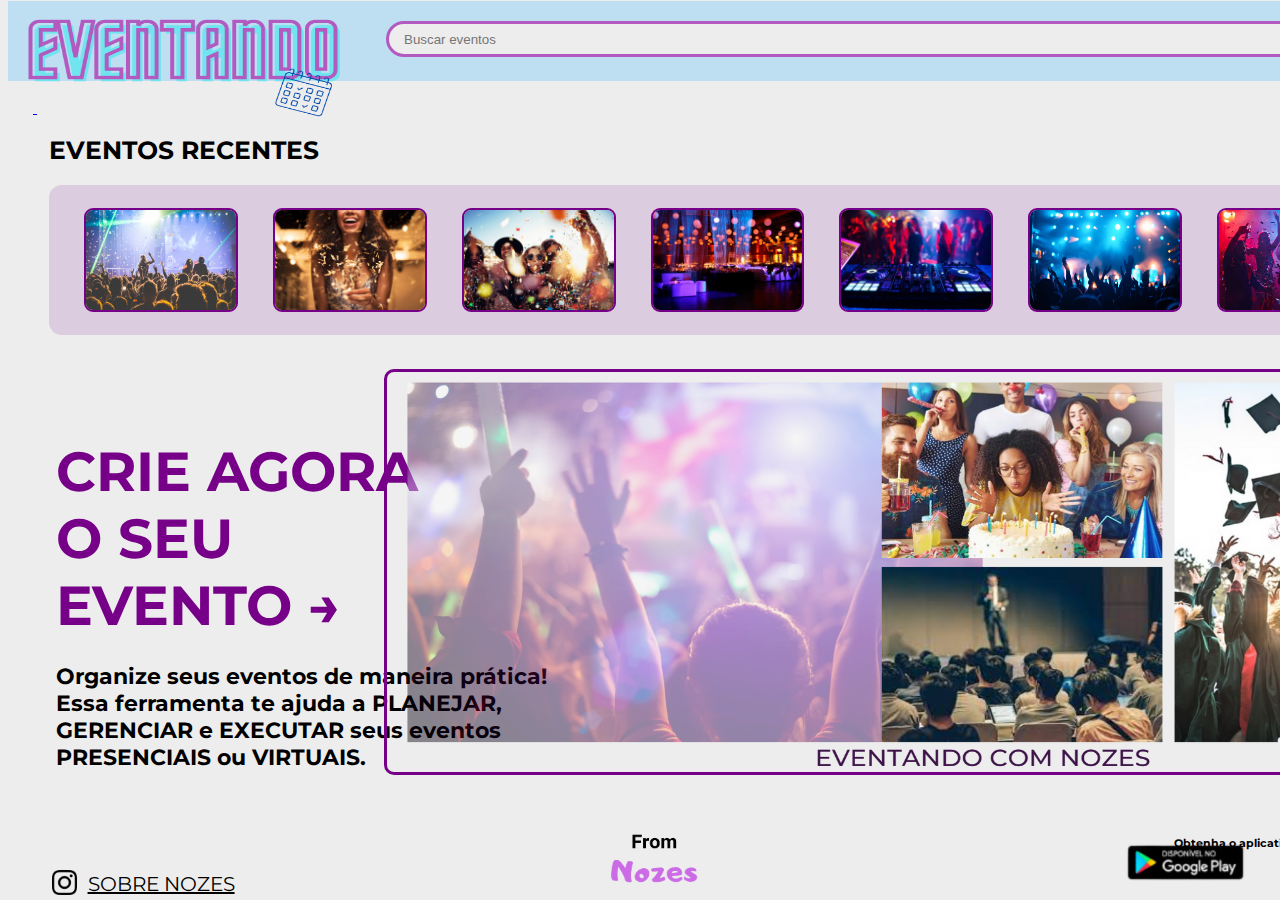
==== Programação Web III/index.html @ 118130b0 "atualizacoes" ====
<!-- Aqui iniciamos o código html, e já chamamos o arquivo css para estilizar -->
<html>
<head>
	<meta charset="utf-8">
	<meta name="viewport" content="width=device-width, initial-scale=1, maximum-scale=1">
	<link rel="stylesheet" type="text/css" href="css/css_home.css" />
	<link rel="stylesheet" href="https://cdn.es.gov.br/fonts/font-awesome/css/font-awesome.min.css">
	<!-- Definimos o título da página -->
	<title> HOME </title>
</head>
<!-- Definimos a cor da página -->
<body bgcolor = 'ededed'>
	<!-- Criamos a divMenu que dentro dela tem a logo, a barra de bucar, o botão de se cadastrar e o de logar. -->
	<header class = "container" id = "Cabecalho" name = "Cabecalho">
		<div id = "divLogoP" name = "divLogoP">
			<img id = logo src = "img/logo.png">
		</div> <br> <br>
		<div class="divBuscar">
            		<input type="text" class="buscar" placeholder="Buscar eventos" required>
            		<a href="#">
		    		<img id="lupa" src="img/lupa.png" alt="Lupa">
			</a>
		</div>
		<a href = "login_trab1.html"> 
		<button id = "cadastrar" name = "cadastrar" onclick = "cadastrar()"> Criar Evento </button>
		</a> 
		<div class="login">
			<a href="login_trab1.html">
				<button>LOGIN <i class="icon-login"></i></button>
			</a>
		</header>
	</div>	
		<!-- Criamos uma div, onde nela vamos ter uma outra div onde tem as imagens de vários eventos -->
		<div class="EventosR">
			<label>EVENTOS RECENTES</label>
			<div class="barraE">
				<img class="evento" src="img/evento1.jpeg" alt="evento1">
				<img class="evento" src="img/evento2.jpeg" alt="evento2">
				<img class="evento" src="img/evento3.jpeg" alt="evento3">
				<img class="evento" src="img/evento4.jpeg" alt="evento4">
				<img class="evento" src="img/evento5.jpeg" alt="evento5">
				<img class="evento" src="img/evento6.jpeg" alt="evento6">
				<img class="evento" src="img/evento7.jpeg" alt="evento7">
				<img class="evento" src="img/evento8.jpeg" alt="evento8">
				<img class="evento" src="img/evento9.jpeg" alt="evento9">
				<img class="evento" src="img/evento10.jpg" alt="evento10">
				<img class="evento" src="img/evento11.jpg" alt="evento11">
				<img class="evento" src="img/evento12.jfif" alt="evento12">
				<img class="evento" src="img/evento13.jfif" alt="evento13">
			</div>
		</div>	
			<!-- Criamos uma div, onde colocamos na label o slogan e um pouco sonbre o site -->
		<div class="Slogan">
			<label id="slogan">CRIE AGORA<br>O SEU<br>EVENTO &rarr;</label>
			<label id="sobre">Organize seus eventos de maneira prática!<br>Essa ferramenta te ajuda a PLANEJAR, <br>GERENCIAR e EXECUTAR seus eventos <br>PRESENCIAIS ou VIRTUAIS.</label>
		</div>
		<!-- adicionamos uma imagem "estética" -->
		<img id="fotosIniciais" src="img/fotosIniciais.png" alt="fotosIniciais">
		
		<!-- Criamos a div rodapé, que contém a imagem do instagram que ao clicar é direcionado para uma nova aba com o instagram -->
		<div class="rodape"></div>
		<a href="https://www.instagram.com/eventando.nozes/" target="_blank"><img id="insta" src="img/insta.png" alt="insta">
		</a>
		<!-- Ainda na div rodapé, tem uma label sobre nozes, que futuramente será um link para uma página sobre nós -->
		<label id="sobreN"><u>SOBRE NOZES</u></label>
		<!-- Ainda na div rodapé, inserimos as imagens do from nozes e depois da playStore juntamente da label -->
	    <img id="from" src="img/rodape.png" alt="from">
			<div class="store">
	    		<img id="baixar" src="img/baixar.png" alt="baixar">
			</div>
		</div>
		<label id="app">Obtenha o aplicativo</label>
</body>
</html>
---- Programação Web III/css/css_home.css ----
/* importando a fonte Montserrat do Google fonts */
@import url('https://fonts.googleapis.com/css2?family=Julee&family=Montserrat:wght@500&display=swap');

/* Colocando a fonte em toda a tela html*/
body{
    font-family: 'Montserrat', sans-serif; 
}

/* Definindo a estilização do elemento com ID "divMenu*/
#Cabecalho{
    position: relative;
    background-color: #bedef2;
    width: 1890px;
    height: 80px;
    top: -7px;
}

/* Definindo a estilização do elemento com ID "logo*/
#logo{
    width: 350px;
    height: 300px;
}

/* Definindo a estilização do elemento com ID "divLogoP"*/
#divLogoP{
    top: -100%;
    align-items: center;
    position: relative;
    right: 3px;
    left: 0px;
}

/* Definindo a estilização do elemento com ID "divBuscar*/
.divBuscar{
    position:absolute;
    top:25%;
    left:20%;
    transform: translate(-0%, - 50%);
    display: flex;
    justify-content: space-between;
    align-items: center;
}

/* Definindo a estilização do elemento com ID "lupa*/
#lupa{
    position: absolute;
    width: 10x;
    height: 20px;
    top:20%;
    left:97%;
}

/* Definindo a estilização do elemento com ID "buscar"*/
.buscar{
    width: 1150px;
    background-color: #ededed;
    height:15px;
    padding: 15px;
    border: 3px solid #b25abf;
    border-radius: 40px;
}

/* Definindo a estilização do elemento com ID "cadastrar"*/
#cadastrar{
    position: absolute;
    top: 26%;
    left: 82.5%;
    border: solid 3px;
    border-color: #770089;
    border-radius: 40px;
    background-color:#b25abf;
    text-align: center;
    height: 33px;
    width: 150px;
    font-size: 15px;
    color: white;
    cursor: pointer;
}

#cadastrar:hover{
    background-color: #b900d5;
    transition-duration: all 0.4s;
}

/* Definindo a estilização do elemento com ID "login"*/
.login{
    width: 5px;
    height: 20px;
    position: absolute;
    top: 7%;
    left: 91%;
    background-color: #bedef2;
}

/* Definindo a altura, cursor e largura do elemento com ID "login"*/
#login{
    cursor: pointer; 
    height :70px; 
     width:150px ;
}

/* Definindo a estilização do elemento com ID "EventosR"*/
.EventosR{
    font-weight: bold;
    font-size: 25px;
    position: absolute;
    top: 15%;
    left: 3.8%;
}

/* Definindo a estilização do elemento com ID "barraE"*/
.barraE{
    margin-top: 20px;
    background-color: #dccce0;
    border-radius: 13px;
    width: 1750px;
    height: 150px;
    display: flex;
    /*justify-content: space-around;*/
    align-items: center;
    overflow:auto; 
}

/* Definindo a estilização do elemento com ID "evento"*/
.evento{
    width: 150px;
    height: 100px;
    border-radius: 9px;
    margin-left: 35px;
    border: solid 2px;
    border-color: #770089;
    cursor: pointer;
}

/* Definindo a estilização do html scrollbar*/
html ::-webkit-scrollbar {
    height: 14px;
}

html ::-webkit-scrollbar-thumb {
    border-radius: 50px;
    background: #770089;
}

html ::-webkit-scrollbar-track {
    background: #ededed;
}

/* Definindo a posição do elemento com a class "Slogan"*/
.Slogan{
    position: relative;
    top: 350px;
}

/* Definindo a estilização do elemento com ID "slogan"*/
#slogan{
    position: absolute;
    font-weight: bold;
    font-size: 55px;
    position: absolute;
    left: 3.8%;
    color: #770089;
}

/* Definindo a estilização do elemento com ID "sobre"*/
#sobre{
    top: 225px;
    left: 3.8%;
    position: absolute;
    font-weight: bold;
    font-size: 22px;
    position: absolute;
}

/* Definindo a estilização do elemento com ID "fotosIniciais"*/
#fotosIniciais{
    width: 1250px;
    height: 400px;
    position: absolute;
    top: 41%;
    left: 30%;
    border-radius: 10px;
    border: solid 3px;
    border-color: #770089;
}

/* Definindo a posição do elemento com class "rodape"*/
.rodape{
    position: absolute;
    
}

/* Definindo a estilização do elemento com ID "insta"*/
#insta{
    position: relative;
    top: 88.5%;
    width: 25px;
    height: 25px;
    left: 3.5%;
}

/* Definindo a estilização do elemento com ID "sobreN"*/
#sobreN{
    position: relative;
    top: 88%;
    font-size: 20px;
    left: 4%;
}

/* Definindo a estilização do elemento com ID "from"*/
#from{
    position: absolute;
    top: 90%;
    width: 150px;
    height: 80px;
    left: 45%;
}

/* Definindo a estilização do elemento com class "store*/
.store{
    width: 30px;
    height: 50px;
    position: absolute;
    top: 93%;
    left: 85.5%; 
}

/* Definindo a estilização do elemento com ID "baixar"*/
#baixar{
    position: absolute;
    width: 130px;
    height: 50px;
    left: 90%;
}

/* Definindo a estilização do elemento com ID "app"*/
#app{
    position: relative;
    top: 83%;
    font-size: 11px;
    left: 78%;
    font-weight: bold;
}
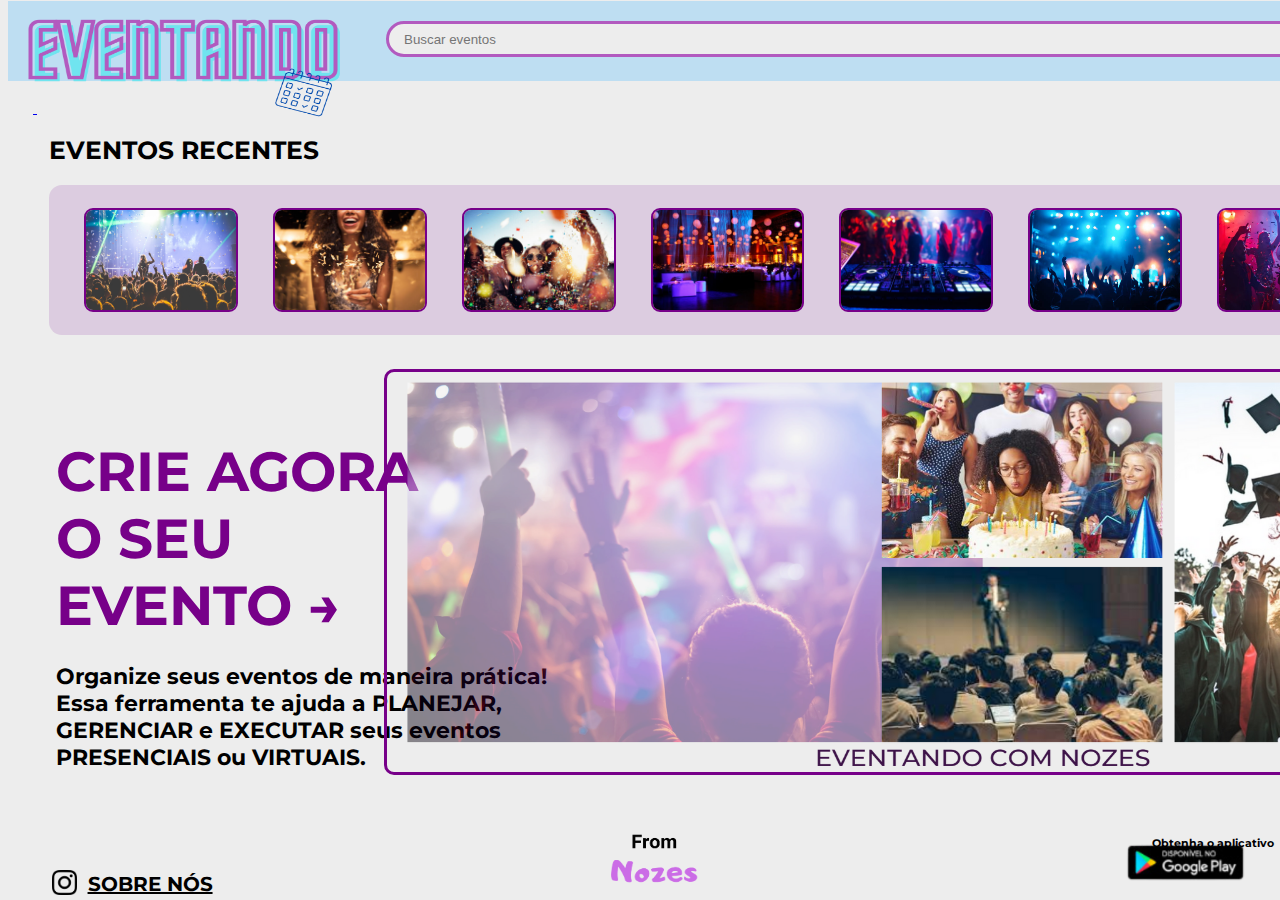
==== commit bd9dba9a: "atualizações" ====
--- a/Programação Web III/index.html
+++ b/Programação Web III/index.html
@@ -4,7 +4,7 @@
 	<meta charset="utf-8">
 	<meta name="viewport" content="width=device-width, initial-scale=1, maximum-scale=1">
 	<link rel="stylesheet" type="text/css" href="css/css_home.css" />
-	<link rel="stylesheet" href="https://cdn.es.gov.br/fonts/font-awesome/css/font-awesome.min.css">
+	<link rel="stylesheet" href="https://cdnjs.cloudflare.com/ajax/libs/font-awesome/6.4.0/css/all.min.css"/>
 	<!-- Definimos o título da página -->
 	<title> HOME </title>
 </head>
@@ -16,17 +16,20 @@
 			<img id = logo src = "img/logo.png">
 		</div> <br> <br>
 		<div class="divBuscar">
-            		<input type="text" class="buscar" placeholder="Buscar eventos" required>
-            		<a href="#">
+			<input type="text" class="buscar" placeholder="Buscar eventos" required>
+				<a href="#">
 		    		<img id="lupa" src="img/lupa.png" alt="Lupa">
-			</a>
+				</a>
 		</div>
 		<a href = "login_trab1.html"> 
-		<button id = "cadastrar" name = "cadastrar" onclick = "cadastrar()"> Criar Evento </button>
+		<button type = "submit" id = "criar" name = "criar"> Criar Evento </button>
 		</a> 
 		<div class="login">
 			<a href="login_trab1.html">
-				<button>LOGIN <i class="icon-login"></i></button>
+				<button class="btn">
+					<i class="fa fa-arrow-right-to-bracket"></i> 
+					  LOGIN
+				</button>
 			</a>
 		</header>
 	</div>	
@@ -62,7 +65,7 @@
 		<a href="https://www.instagram.com/eventando.nozes/" target="_blank"><img id="insta" src="img/insta.png" alt="insta">
 		</a>
 		<!-- Ainda na div rodapé, tem uma label sobre nozes, que futuramente será um link para uma página sobre nós -->
-		<label id="sobreN"><u>SOBRE NOZES</u></label>
+		<label id="sobreN"><a href="#" id = "sobreNozes">SOBRE NÓS</a></label>
 		<!-- Ainda na div rodapé, inserimos as imagens do from nozes e depois da playStore juntamente da label -->
 	    <img id="from" src="img/rodape.png" alt="from">
 			<div class="store">
--- a/Programação Web III/css/css_home.css
+++ b/Programação Web III/css/css_home.css
@@ -61,7 +61,7 @@
 }
 
 /* Definindo a estilização do elemento com ID "cadastrar"*/
-#cadastrar{
+#criar{
     position: absolute;
     top: 26%;
     left: 82.5%;
@@ -77,7 +77,27 @@
     cursor: pointer;
 }
 
-#cadastrar:hover{
+#criar:hover{
+    background-color: #b900d5;
+    transition-duration: all 0.4s;
+}
+
+.btn{
+    position: absolute;
+    top: 70%;
+    left: 91%;
+    background-color:#bedef2;
+    cursor: pointer;
+    height: 33px;
+    width: 150px;
+    border: none;
+    border-radius: 40px;
+    font-size: 20px;
+    font-family: 'Montserrat', sans-serif; 
+    font-weight: bold;
+}
+
+.btn:hover{
     background-color: #b900d5;
     transition-duration: all 0.4s;
 }
@@ -96,7 +116,7 @@
 #login{
     cursor: pointer; 
     height :70px; 
-     width:150px ;
+    width:150px ;
 }
 
 /* Definindo a estilização do elemento com ID "EventosR"*/
@@ -207,6 +227,16 @@
     left: 4%;
 }
 
+#sobreNozes{
+    color: black;
+    font-weight: bold;
+}
+
+#sobreNozes:hover{
+    color: #b25abf;
+    transition-duration: all 0.4s;
+}
+
 /* Definindo a estilização do elemento com ID "from"*/
 #from{
     position: absolute;
